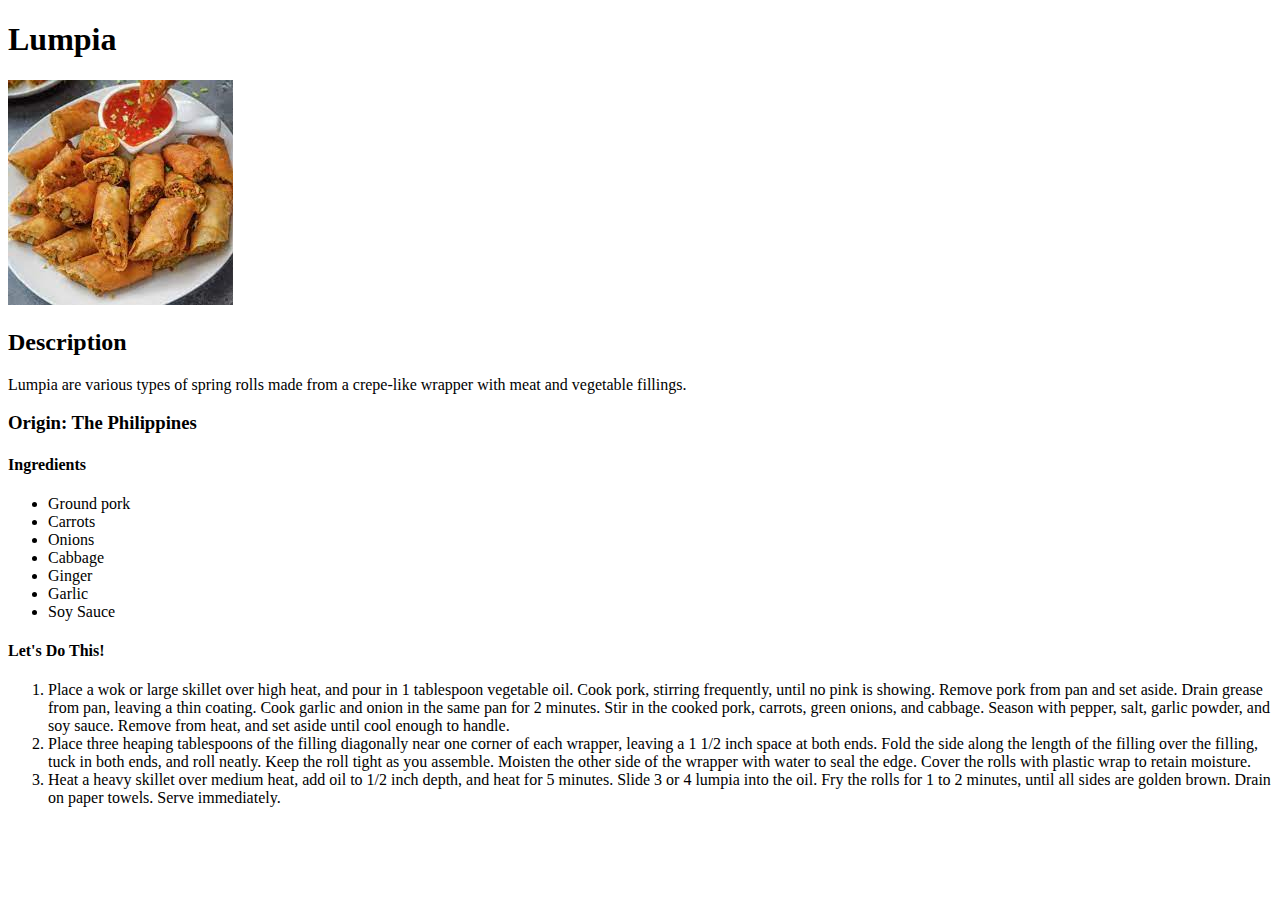
==== recipes/lumpia.html @ 8487f74a "Odin recipes" ====
<!DOCTYPE html>
<html lang="en">
<head>
    <meta charset="UTF-8">
    <meta http-equiv="X-UA-Compatible" content="IE=edge">
    <meta name="viewport" content="width=device-width, initial-scale=1.0">
    <title>Document</title>
</head>
<body>
    <h1>Lumpia</h1>
    <img src="../images/lumpia.jpg" alt="Image of Lumpia">
    <h2>Description</h2>
    <p>Lumpia are various types of spring rolls made from a crepe-like wrapper with meat and vegetable fillings.</p>
    <h3>Origin: The Philippines</h3>
    <h4>Ingredients</h4>
    <ul> 
        <li>Ground pork</li>
        <li>Carrots</li>
        <li>Onions</li>
        <li>Cabbage</li>
        <li>Ginger</li>
        <li>Garlic</li>
        <li>Soy Sauce</li>
    </ul>
    <h4>Let's Do This!</h4>
    <ol>
        <li>Place a wok or large skillet over high heat, and pour in 1 tablespoon vegetable oil. 
        Cook pork, stirring frequently, until no pink is showing. 
        Remove pork from pan and set aside. 
        Drain grease from pan, leaving a thin coating. 
        Cook garlic and onion in the same pan for 2 minutes. 
        Stir in the cooked pork, carrots, green onions, and cabbage. 
        Season with pepper, salt, garlic powder, and soy sauce. 
        Remove from heat, and set aside until cool enough to handle.
        </li>
        <li>Place three heaping tablespoons of the filling diagonally near one corner of each wrapper, leaving a 1 1/2 inch space at both ends. 
            Fold the side along the length of the filling over the filling, tuck in both ends, and roll neatly. 
            Keep the roll tight as you assemble. 
            Moisten the other side of the wrapper with water to seal the edge. 
            Cover the rolls with plastic wrap to retain moisture.</li>
            <li>Heat a heavy skillet over medium heat, add oil to 1/2 inch depth, and heat for 5 minutes. 
                Slide 3 or 4 lumpia into the oil. 
                Fry the rolls for 1 to 2 minutes, until all sides are golden brown. 
                Drain on paper towels. 
                Serve immediately.</li>
    </ol>
</body>
</html>
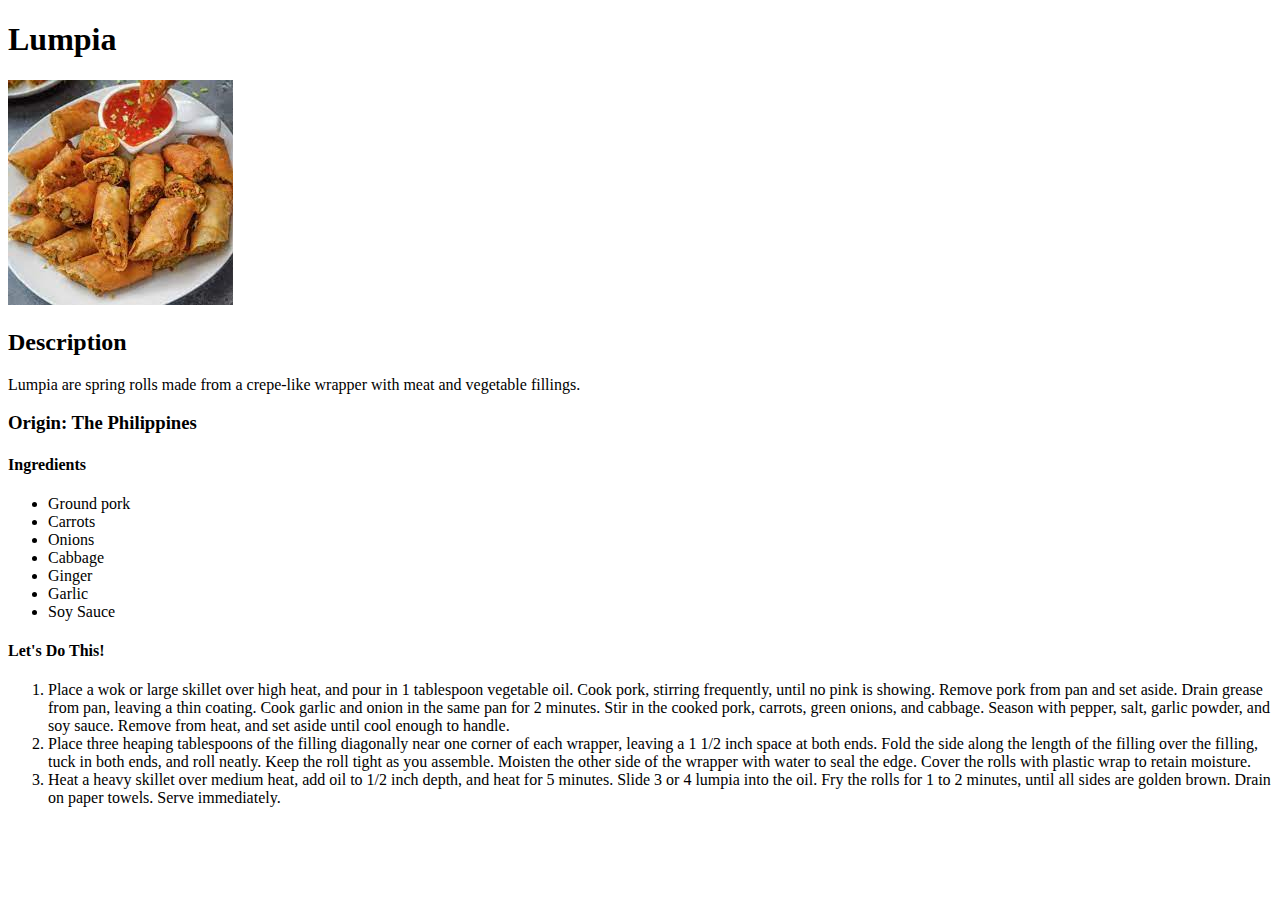
==== commit d21d3265: "Odin Recipes" ====
--- a/recipes/lumpia.html
+++ b/recipes/lumpia.html
@@ -10,7 +10,7 @@
     <h1>Lumpia</h1>
     <img src="../images/lumpia.jpg" alt="Image of Lumpia">
     <h2>Description</h2>
-    <p>Lumpia are various types of spring rolls made from a crepe-like wrapper with meat and vegetable fillings.</p>
+    <p>Lumpia are spring rolls made from a crepe-like wrapper with meat and vegetable fillings.</p>
     <h3>Origin: The Philippines</h3>
     <h4>Ingredients</h4>
     <ul> 
